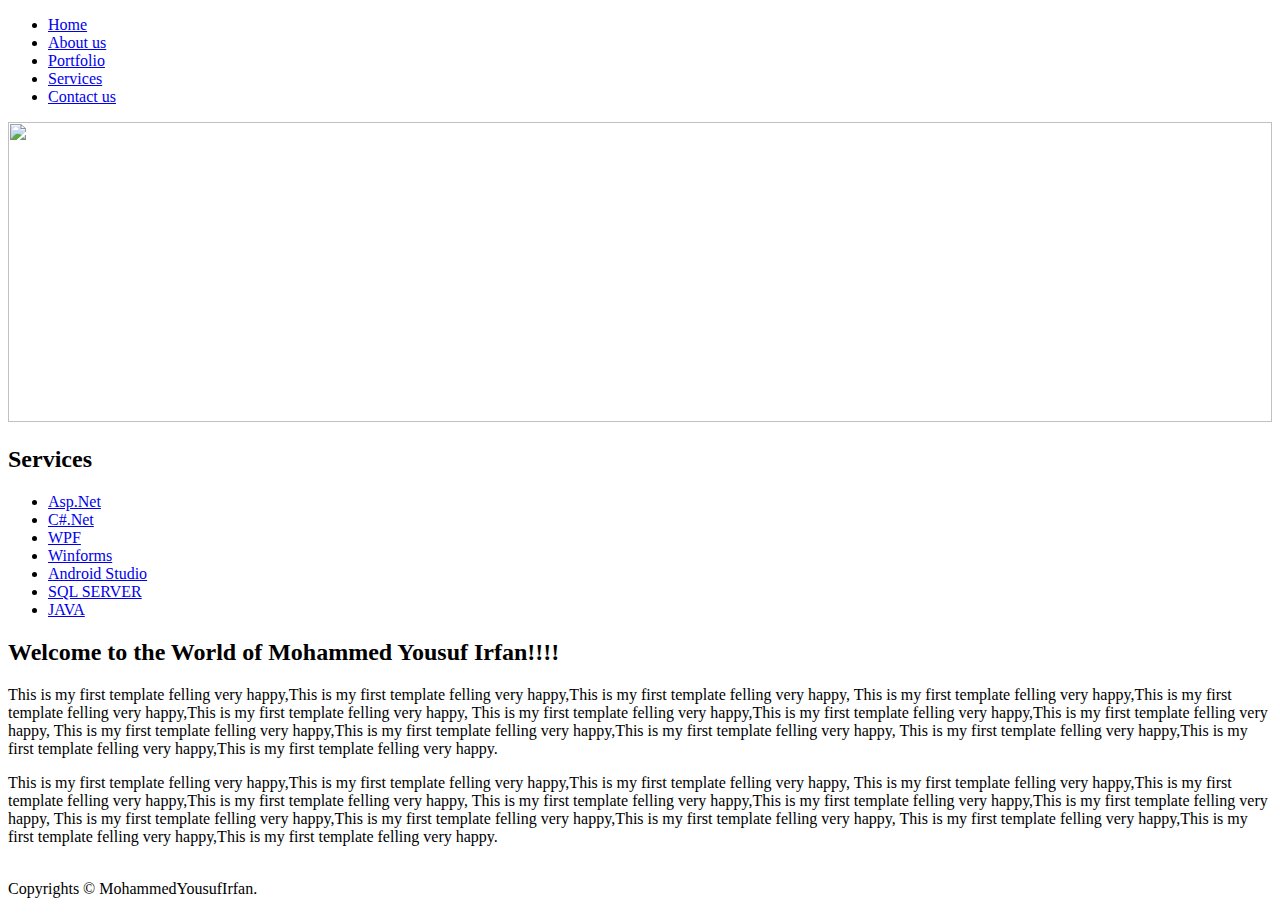
==== default.html @ 76348ca3 "Add files via upload" ====
<!Doctype html>
<html>
<head>
<title>Mohammed Yousuf Irfan</title>
<link href="Css/Style1.css" rel="stylesheet"  type="text/css"/>

</head>
<body>

<div id="Main">
<div id="Header">
<ul>
<li><a href="#">Home</a></li>
<li><a href="#">About us</a></li>
<li><a href="#">Portfolio</a></li>
<li><a href="#">Services</a></li>
<li><a href="#">Contact us</a></li>
</ul>
<div id="Img" >
<img id="slidepic" src="Images/IMG_0466.jpg" width="100%" height="300px"/>
</div> <!--End of Image-->
</div><!--End of Header-->
<div id="bodypart">
<div id="BLeft">
<h2>Services</h2>
<ul>
<li><a href="#">Asp.Net</a></li>
<li><a href="#">C#.Net</a></li>
<li><a href="#">WPF</a></li>
<li><a href="#">Winforms</a></li>
<li><a href="#">Android Studio</a></li>
<li><a href="#">SQL SERVER</a></li>
<li><a href="#">JAVA</a></li>
</ul>
</div><!--End Of Body Left-->

<div id="BRight">
<h2>Welcome to the World of Mohammed Yousuf Irfan!!!!</h2>
<p>This is my first template felling very happy,This is my first template felling very happy,This is my first template felling very happy,
This is my first template felling very happy,This is my first template felling very happy,This is my first template felling very happy,
This is my first template felling very happy,This is my first template felling very happy,This is my first template felling very happy,
This is my first template felling very happy,This is my first template felling very happy,This is my first template felling very happy,
This is my first template felling very happy,This is my first template felling very happy,This is my first template felling very happy.</p>

<p>This is my first template felling very happy,This is my first template felling very happy,This is my first template felling very happy,
This is my first template felling very happy,This is my first template felling very happy,This is my first template felling very happy,
This is my first template felling very happy,This is my first template felling very happy,This is my first template felling very happy,
This is my first template felling very happy,This is my first template felling very happy,This is my first template felling very happy,
This is my first template felling very happy,This is my first template felling very happy,This is my first template felling very happy.</p>
</div><!--End of Body Right-->
<br clear="all" />
</div> <!--End of Bodypart-->
<div id="footer">
Copyrights &copy MohammedYousufIrfan.</div>
<br clear="all" />
</div><!--End of Main-->
  
  <script src="Script/Main.js" type="text/javascript"></script>


</body>
</html>
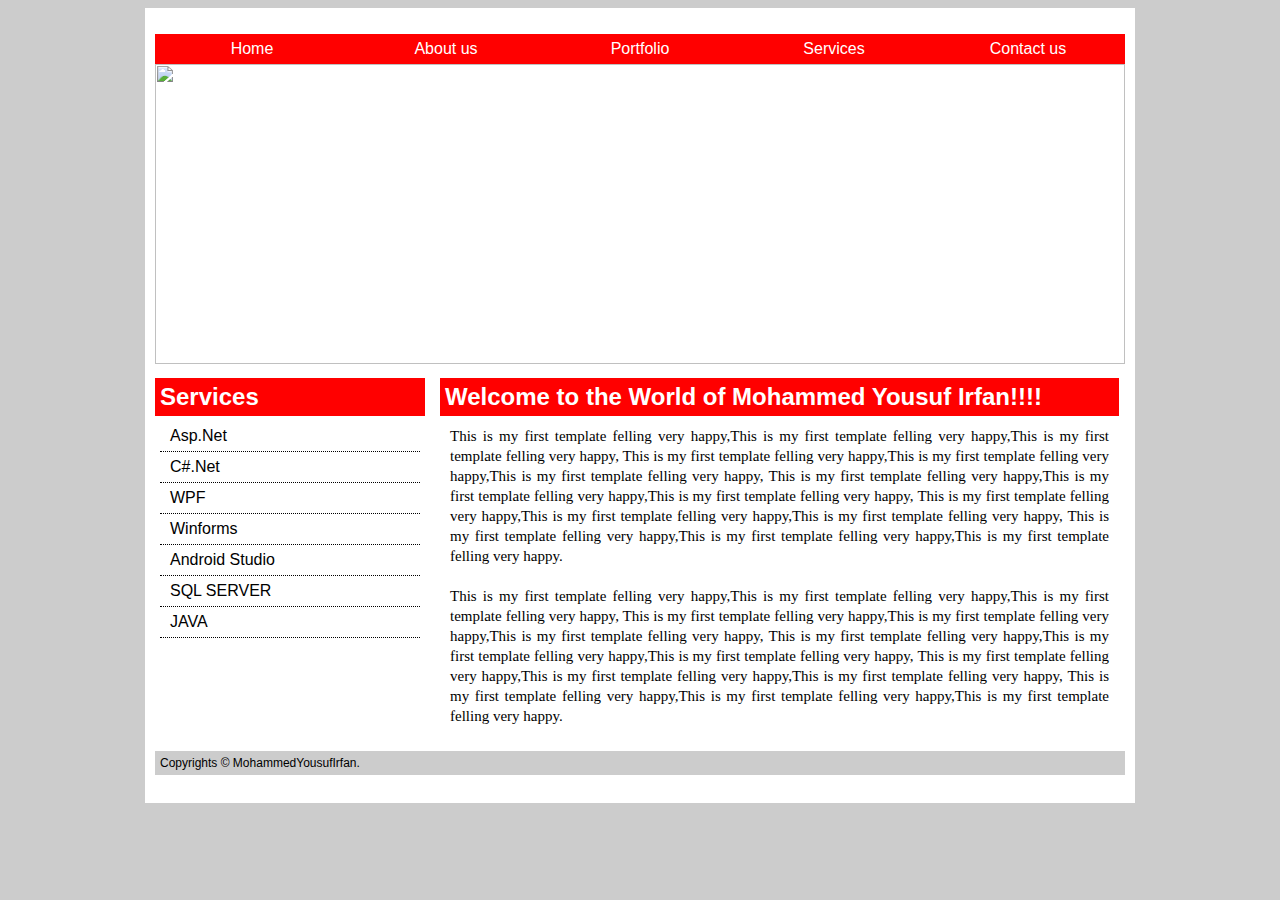
==== commit 0133b13f: "Update default.html" ====
--- a/default.html
+++ b/default.html
@@ -2,7 +2,7 @@
 <html>
 <head>
 <title>Mohammed Yousuf Irfan</title>
-<link href="Css/Style1.css" rel="stylesheet"  type="text/css"/>
+<link href="Style1.css" rel="stylesheet"  type="text/css"/>
 
 </head>
 <body>
@@ -17,7 +17,7 @@
 <li><a href="#">Contact us</a></li>
 </ul>
 <div id="Img" >
-<img id="slidepic" src="Images/IMG_0466.jpg" width="100%" height="300px"/>
+<img id="slidepic" src="IMG_0002.jpg" width="100%" height="300px"/>
 </div> <!--End of Image-->
 </div><!--End of Header-->
 <div id="bodypart">
@@ -55,8 +55,8 @@
 <br clear="all" />
 </div><!--End of Main-->
   
-  <script src="Script/Main.js" type="text/javascript"></script>
+  <script src="Main.js" type="text/javascript"></script>
 
 
 </body>
-</html>+</html>
--- a/Style1.css
+++ b/Style1.css
@@ -0,0 +1,113 @@
+body{
+	background-color:#cccccc;
+	font-family:Arial, Helvetica, sans-serif;
+}
+
+#Main{
+	border:0px solid;
+		background-color:#ffffff;
+		width:970px;
+		margin:auto;
+		padding:10px;
+}
+
+#Header{
+	border:0px solid;
+	width:100%;	
+	
+	}
+#Header ul{
+	list-style-type:none;
+	padding:0px;
+	}
+#Header ul li{
+	float:left;
+	border:0px solid;
+	background-color:#F00;
+	color:#fffffff;
+	width:194px;
+	height:30px;
+	line-height:30px;
+	text-align:center;
+	cursor:pointer;
+	}
+#Header ul li a{
+	text-decoration:none;
+	color:#ffffff;
+	}
+#Header ul li:Hover{
+	background-color:#000;
+	}
+	
+#Img{
+		
+		
+	}
+
+#bodypart{
+	border:0px solid;
+margin-top:10px;
+}
+
+#BLeft{
+border:0px solid;
+width:270px;
+float:left;
+}
+#BLeft h2{
+	background-color:#F00;
+	color:#ffffff;
+	padding:5px;
+	margin-bottom:0px;
+	margin-top:0px;
+}
+#BLeft ul{
+	list-style-type:none;
+	padding:5px;
+	margin-top:0px;
+}
+#BLeft ul li{
+	border-bottom:1px dotted;
+	padding-left:10px;
+	height:30px;
+	line-height:30px;
+}
+#BLeft ul li a{
+	text-decoration:none;
+	color:#000;
+}
+#BLeft ul li a:Hover{
+  color:#F00;
+}
+
+#BRight{
+	border:0px solid;
+	width:679px;
+	float:left;
+	margin-left:15px;
+	
+}
+#BRight h2{
+	background-color:#F00;
+	color:#ffffff;
+	padding:5px;
+	margin-bottom:0px;
+	margin-top:0px;
+}
+#BRight p{
+	padding:10px;
+	font-size:15px;
+	line-height:20px;
+	text-align:justify;
+	margin-top:0px;
+	margin-bottom:0px;
+	font-family:"Times New Roman", Times, serif;
+}
+#footer{
+	border:0px solid;
+	background-color:#cccccc;
+	color:#000;
+	padding:5px;
+	font-size:12px;
+	margin-top:15px;
+}